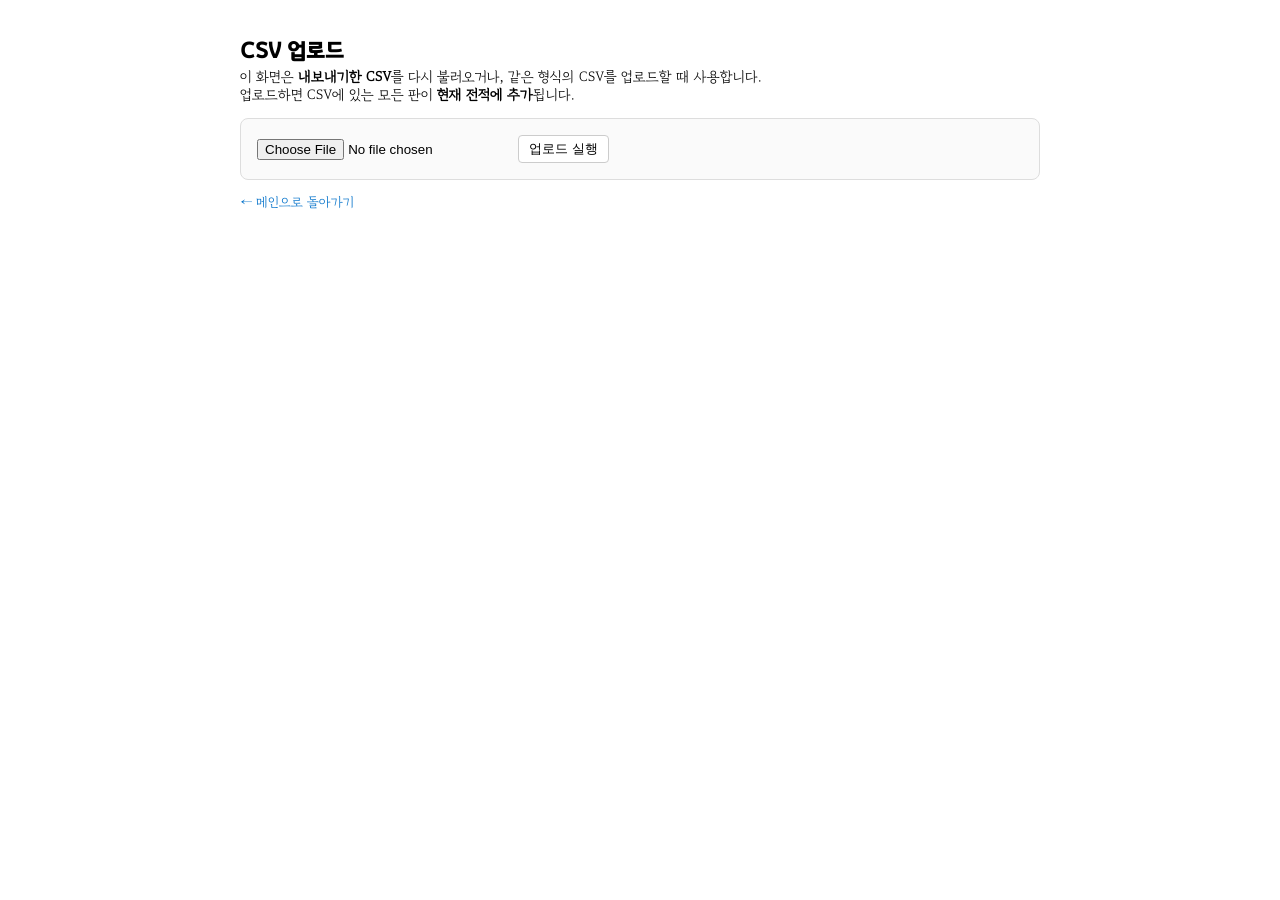
==== templates/import.html @ e999f4a0 "UI Stabilization and Landing Page Enhancements" ====
<!DOCTYPE html>
<html lang="ko">

<head>
  <meta charset="UTF-8">
  <title>CSV 업로드 - {{ club_name }} 마작 레이팅</title>
  <style>
    @font-face {
      font-family: 'GyeonggiBatang';
      src: url('/static/gyeonggi_batang_regular.woff2') format('woff2');
      font-weight: normal;
      font-style: normal;
    }
    @font-face {
      font-family: 'GyeonggiTitle';
      src: url('/static/gyeonggi_title_medium.woff2') format('woff2');
      font-weight: 500;
      font-style: normal;
    }

    body {
      font-family: 'GyeonggiBatang', -apple-system, BlinkMacSystemFont, "Segoe UI", sans-serif;
      max-width: 800px;
      margin: 40px auto;
      padding: 0 16px;
    }

    h1, h2, h3, h4, h5, h6 {
      font-family: 'GyeonggiTitle', -apple-system, sans-serif;
    }

    h1 {
      font-size: 22px;
      margin-bottom: 8px;
    }

    p {
      font-size: 14px;
      margin: 4px 0;
    }

    .upload-box {
      margin-top: 16px;
      padding: 16px;
      border: 1px solid #ddd;
      border-radius: 8px;
      background: #fafafa;
    }

    .upload-box form {
      display: flex;
      align-items: center;
      gap: 8px;
      font-size: 14px;
    }

    .upload-box button {
      font-size: 13px;
      padding: 4px 10px;
      border-radius: 4px;
      border: 1px solid #ccc;
      background: #fff;
      cursor: pointer;
    }

    .upload-box button:hover {
      background: #eee;
    }

    .back-link {
      display: inline-block;
      margin-top: 16px;
      font-size: 13px;
      text-decoration: none;
      color: #0070c9;
    }
  </style>
</head>

<body>
  <h1>CSV 업로드</h1>
  <p>이 화면은 <strong>내보내기한 CSV</strong>를 다시 불러오거나, 같은 형식의 CSV를 업로드할 때 사용합니다.</p>
  <p>업로드하면 CSV에 있는 모든 판이 <strong>현재 전적에 추가</strong>됩니다.</p>

  <div class="upload-box">
    <form action="/import" method="post" enctype="multipart/form-data">
      <input type="file" name="file" accept=".csv">
      <button type="submit">업로드 실행</button>
    </form>
  </div>

  <a href="/" class="back-link">← 메인으로 돌아가기</a>
</body>

</html>
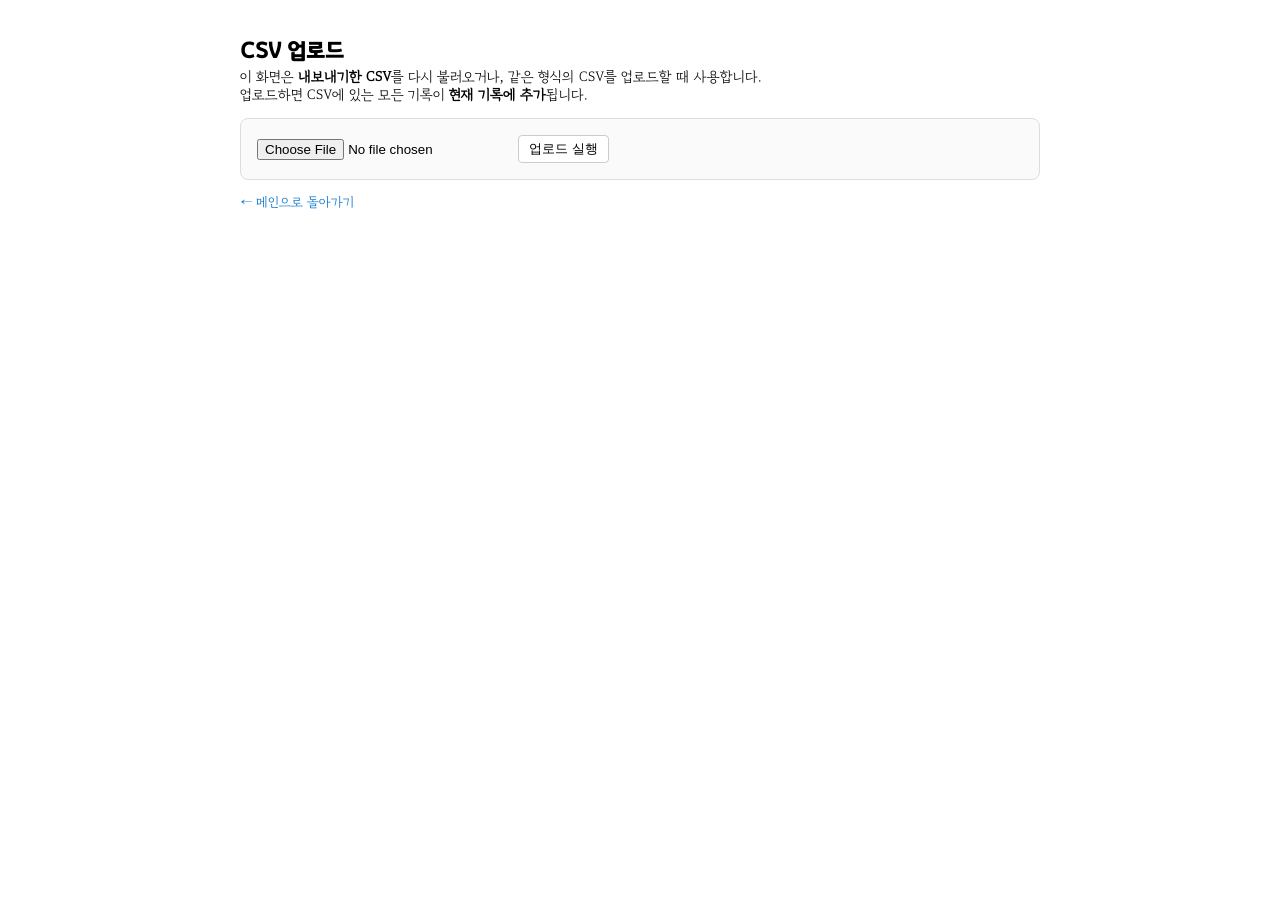
==== commit b0dd33dc: "Refactor: remove badge edit forms, add badge grouping, text refinements" ====
--- a/templates/import.html
+++ b/templates/import.html
@@ -4,6 +4,10 @@
 <head>
   <meta charset="UTF-8">
   <title>CSV 업로드 - {{ club_name }} 마작 레이팅</title>
+  <link rel="icon" href="/static/icon.png" type="image/png">
+  <link rel="apple-touch-icon" href="/static/icon.png">
+  <link rel="icon" type="image/png" sizes="192x192" href="/static/icon.png">
+  <link rel="manifest" href="/static/manifest.json">
   <style>
     @font-face {
       font-family: 'GyeonggiBatang';
@@ -80,7 +84,7 @@
 <body>
   <h1>CSV 업로드</h1>
   <p>이 화면은 <strong>내보내기한 CSV</strong>를 다시 불러오거나, 같은 형식의 CSV를 업로드할 때 사용합니다.</p>
-  <p>업로드하면 CSV에 있는 모든 판이 <strong>현재 전적에 추가</strong>됩니다.</p>
+  <p>업로드하면 CSV에 있는 모든 기록이 <strong>현재 기록에 추가</strong>됩니다.</p>
 
   <div class="upload-box">
     <form action="/import" method="post" enctype="multipart/form-data">
